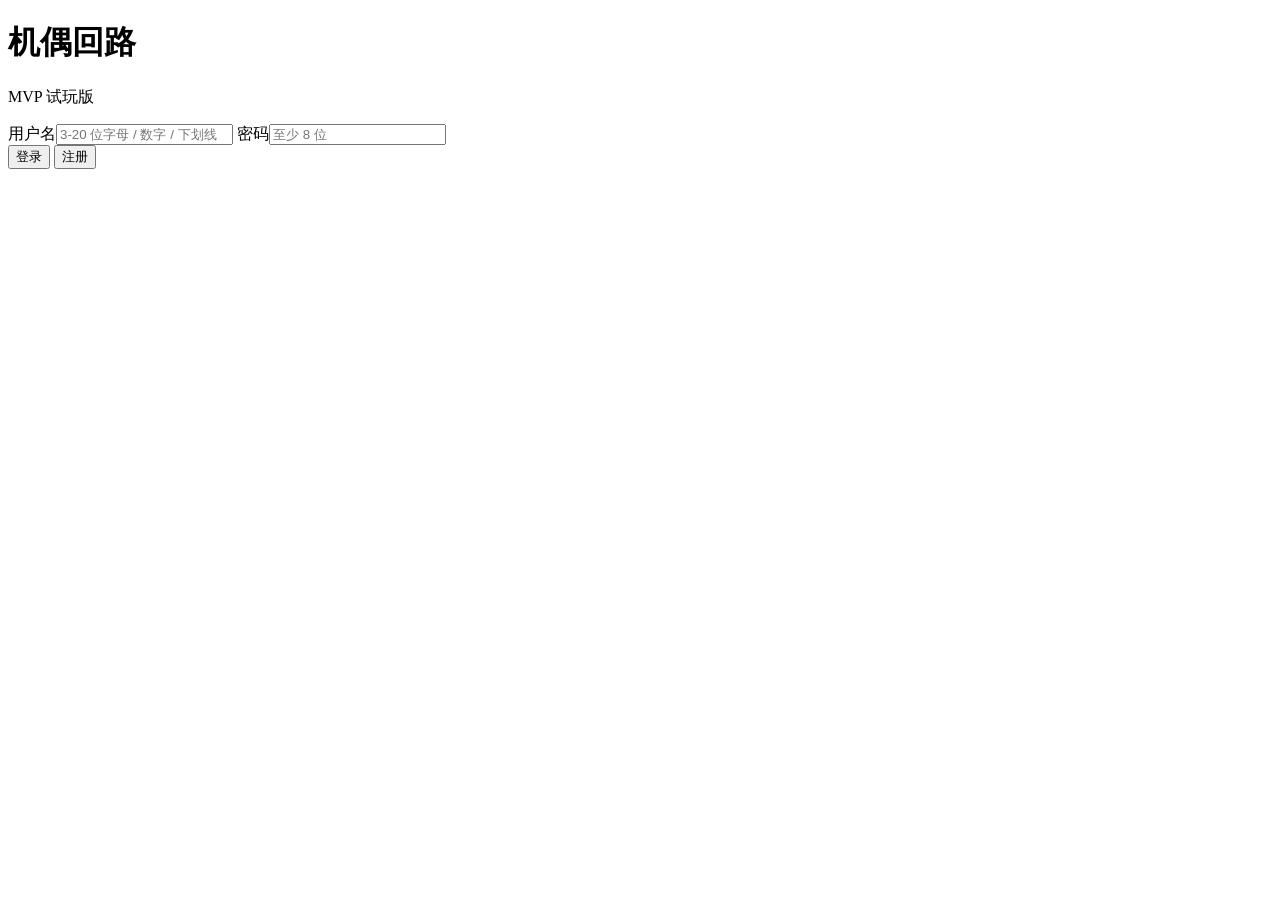
==== static/index.html @ 44a9e16b "Implement card growth and chapter difficulty pass - Add rules v2 with themed initial decks, chapter " ====
<!DOCTYPE html>
<html lang="zh-CN">
<head>
  <meta charset="utf-8">
  <meta name="viewport" content="width=device-width, initial-scale=1">
  <title>机偶回路 · MVP</title>
  <link rel="stylesheet" href="/style.css?v=20261116-map-expedition">
</head>
<body>
  <div id="auth" class="screen auth-screen">
    <div class="auth-card">
      <h1>机偶回路</h1>
      <p class="subtitle">MVP 试玩版</p>
      <label>用户名<input id="username" maxlength="20" autocomplete="username" placeholder="3-20 位字母 / 数字 / 下划线"></label>
      <label>密码<input id="password" type="password" maxlength="128" autocomplete="current-password" placeholder="至少 8 位"></label>
      <div class="auth-error" id="auth-error"></div>
      <div class="auth-actions">
        <button id="login-btn" class="primary">登录</button>
        <button id="register-btn" class="ghost">注册</button>
      </div>
    </div>
  </div>

  <div id="game" class="screen game-screen" hidden>
    <header class="topbar">
      <div class="brand">机偶回路 <span class="tag">MVP</span></div>
      <div class="hud">
        <div class="hud-resources">
          <span class="hud-item hud-gold"><svg class="map-coin" viewBox="0 0 32 32" aria-hidden="true"><circle cx="16" cy="16" r="14"/><circle cx="16" cy="16" r="10"/><path d="m16 8 6 8-6 8-6-8Z"/></svg>金币 <b id="hud-gold">0</b></span>
          <span class="hud-item" id="hud-node"></span>
          <span class="map-route" id="map-route"></span>
        </div>
        <div class="hud-account">
          <span class="hud-item" id="hud-user"></span>
          <button id="menu-btn" class="ghost small">返回主菜单</button>
          <button id="logout-btn" class="ghost small">退出登录</button>
        </div>
      </div>
    </header>

    <main class="stage">
      <section id="menu-view" class="view" hidden>
        <div class="title-scene" aria-hidden="true">
          <img class="title-reactor" src="/assets/scenes/reactor.png" alt="">
          <img class="title-station" src="/assets/scenes/space-station.png" alt="">
          <img class="title-drone" src="/assets/scenes/drone.png?v=20261116-mech-art" alt="">
        </div>
        <button id="settings-open" class="title-settings" type="button" aria-label="打开设置" title="设置">
          <svg viewBox="0 0 24 24" aria-hidden="true"><path d="M12 8.2a3.8 3.8 0 1 0 0 7.6 3.8 3.8 0 0 0 0-7.6Zm9 4.9v-2.2l-2.1-.7a7.3 7.3 0 0 0-.6-1.4l1-2-1.6-1.6-2 1a7.3 7.3 0 0 0-1.4-.6L13.6 3h-2.2l-.7 2.1a7.3 7.3 0 0 0-1.4.6l-2-1-1.6 1.6 1 2a7.3 7.3 0 0 0-.6 1.4L4 10.9v2.2l2.1.7a7.3 7.3 0 0 0 .6 1.4l-1 2 1.6 1.6 2-1a7.3 7.3 0 0 0 1.4.6l.7 2.1h2.2l.7-2.1a7.3 7.3 0 0 0 1.4-.6l2 1 1.6-1.6-1-2a7.3 7.3 0 0 0 .6-1.4l2.1-.7Z"/></svg>
        </button>
        <div class="title-brand"><p>THE CIRCUIT AWAKENS</p><h1>机偶回路</h1><span>在失落的回路中，继续前行</span></div>
        <nav class="title-actions" aria-label="主菜单">
          <button id="continue-btn" class="title-primary">继续游戏</button>
          <button id="slots-open">选择存档</button>
          <button id="gallery-open">查看 CG</button>
        </nav>
        <span class="title-account" id="title-user"></span>
      </section>

      <section id="save-slots-view" class="view menu-subview" hidden>
        <div class="subview-head"><div><p class="eyebrow">ARCHIVE</p><h1>选择存档</h1></div><button class="ghost" data-menu-back>返回主菜单</button></div>
        <div id="save-slots" class="save-slots" aria-live="polite"></div>
      </section>

      <section id="cg-view" class="view menu-subview" hidden>
        <div class="subview-head"><div><p class="eyebrow">MEMORY GALLERY</p><h1>记忆回廊</h1></div><button class="ghost" data-menu-back>返回主菜单</button></div>
        <div class="gallery-empty"><span class="gallery-mark" aria-hidden="true">✦</span><h2>尚无已解锁的 CG</h2><p>故事中的记忆将在解锁后收录于此。</p></div>
      </section>

      <section id="transition-view" class="view" hidden aria-label="章节转场">
        <iframe id="transition-frame" title="章节转场动画" scrolling="no"></iframe>
        <div id="transition-error" class="transition-error" hidden role="alert">
          <p id="transition-error-text">转场动画未能完成。</p>
          <button id="transition-retry" type="button">重试动画</button>
          <button id="transition-continue" class="ghost" type="button">继续游戏</button>
        </div>
      </section>

      <section id="story-view" class="view" hidden>
        <div class="story-panel" id="story-panel" role="region" tabindex="0" aria-label="剧情画面" aria-describedby="story-continue-hint">
          <div class="story-node" id="story-node"></div>
          <div class="story-portrait"><img id="story-portrait-image" src="/assets/story/heroine-sprite.png" alt="爱，透明背景机偶立绘"></div>
          <div class="story-dialogue">
            <div class="story-body">
              <div class="story-speaker" id="story-speaker"></div>
              <p class="story-text" id="story-text" aria-live="off"></p>
              <div class="story-options" id="story-options"></div>
            </div>
            <div class="story-footer">
              <span id="story-progress"></span>
              <span id="story-continue-hint"><span aria-hidden="true">点击画面继续</span><span class="story-sr-only">空格或回车可补全文字；文字显示完成后可推进，出现选项时请使用选项按钮。</span></span>
              <button id="story-skip" class="ghost" type="button">跳过本段（遇选项停）</button>
            </div>
          </div>
        </div>
      </section>

      <section id="map-view" class="view" hidden>
        <div class="map-head map-cartouche">
          <span id="map-subtitle">THE BORDERLANDS</span>
          <p class="map-eyebrow" id="map-eyebrow">第一章</p>
          <h2 id="map-title">回路边境</h2>
        </div>
        <div class="map-table">
          <div class="map-sheet" id="map-page-left"></div>
          <div class="map-footer" id="map-page-right"></div>
        </div>
      </section>

      <section id="battle-view" class="view" hidden>
        <div class="battle-head">
          <div class="tutorial-coach" id="tutorial-panel" hidden>
            <div class="tutorial-copy" aria-live="polite" aria-atomic="true">
              <p class="tutorial-kicker">初次协作 <span id="tutorial-progress"></span></p>
              <h2 id="tutorial-title"></h2>
              <p id="tutorial-text"></p>
            </div>
            <div class="tutorial-actions">
              <button id="tutorial-skip" class="ghost">跳过引导</button>
              <button id="tutorial-next" class="primary">开始部署</button>
            </div>
          </div>
          <div class="turn-box" role="group" aria-label="战斗状态">
            <span>回合 <b id="turn">1</b></span>
            <span>能量 <b id="energy">4</b></span>
            <span>牌堆 <b id="deck-count">0</b></span>
          </div>
        </div>

        <div class="forecast-label">敌方候补 <span>按列等待部署 · 最多 4 位</span></div>
        <div class="forecast-row" id="forecast-row"></div>
        <div class="battle-table" id="battle-table">
          <div class="table-caption enemy-caption"><span>敌方部署</span><i></i></div>
          <div class="leader enemy"><div class="leader-cells" aria-hidden="true"></div><span>敌方领袖</span><b id="enemy-hp">15</b><small class="leader-max">/ 15</small></div>
          <div class="board-row enemy-row" id="enemy-row"></div>
          <div class="board-middle"><span>对位战线</span></div>
          <div class="leader player"><div class="leader-cells" aria-hidden="true"></div><span>己方领袖</span><b id="player-hp">15</b><small class="leader-max">/ 15</small></div>
          <div class="board-row player-row" id="player-row"></div>
          <div class="table-caption player-caption"><i></i><span>我的部署</span></div>
        </div>

        <div class="battle-bottom">
          <div class="hand-dock" id="hand-dock">
            <button id="hand-toggle" class="hand-toggle" type="button" aria-expanded="false" aria-controls="hand">手牌 <span id="hand-count">0</span></button>
            <div class="hand" id="hand"></div>
          </div>
          <div class="battle-actions">
            <button id="end-turn" class="primary">结束回合</button>
            <button id="recycle-btn" class="ghost">回收模式</button>
          </div>
        </div>

        <div class="battle-log" id="log"></div>

        <div class="overlay" id="discard-panel" hidden>
          <div class="modal" role="dialog" aria-modal="true" aria-labelledby="discard-title">
            <h2 id="discard-title">手牌超过上限</h2>
            <p>选择弃掉 <b id="discard-needed">0</b> 张牌（本场不能再使用）。</p>
            <div class="discard-hand" id="discard-hand"></div>
            <button id="discard-confirm" class="primary" disabled>确认弃牌</button>
          </div>
        </div>

        <div class="overlay" id="result-panel" hidden>
          <div class="modal" role="dialog" aria-modal="true" aria-labelledby="result-title">
            <h2 id="result-title"></h2>
            <p id="result-text"></p>
            <button id="result-action" class="primary"></button>
          </div>
        </div>

      </section>

      <section id="elite-reward-view" class="view" hidden>
        <div class="node-panel">
          <h2>精英战利品</h2>
          <p class="node-hint">从三张候选卡中选择一张加入牌组；同名卡作为独立实体加入。也可以放弃奖励。</p>
          <div class="offers" id="elite-offers"></div>
          <div class="node-actions">
            <button id="elite-leave" class="ghost">放弃奖励</button>
          </div>
          <div class="node-note" id="elite-note"></div>
        </div>
      </section>

      <section id="recruit-view" class="view" hidden>
        <div class="node-panel">
          <h2>补给站</h2>
          <p class="node-hint">最多购买一张，也可以直接离开。同名卡升级、不增加牌组张数。</p>
          <div class="offers" id="offers"></div>
          <div class="node-actions">
            <button id="recruit-leave" class="ghost">离开</button>
          </div>
          <div class="node-note" id="recruit-note"></div>
        </div>
      </section>

      <section id="signal-view" class="view" hidden>
        <div class="node-panel">
          <h2>旧型号信号</h2>
          <p class="node-hint">选择一项效果并指定单位，先预览再确认；也可以离开。</p>
          <div class="signal-actions" id="signal-actions"></div>
          <div class="targets" id="signal-targets"></div>
          <div class="preview" id="signal-preview" hidden>
            <p id="signal-preview-text"></p>
            <button id="signal-confirm" class="primary">确认</button>
            <button id="signal-cancel" class="ghost">取消</button>
          </div>
          <div class="node-actions">
            <button id="signal-leave" class="ghost">离开</button>
          </div>
        </div>
      </section>

      <section id="adventure-view" class="view" hidden>
        <div class="node-panel">
          <h2 id="adventure-title">废弃维修站</h2>
          <p class="node-hint" id="adventure-hint">选择一张已有单位，二选一：攻击 +1 或最大生命 +2；先预览再确认，也可以离开。</p>
          <div class="targets" id="targets"></div>
          <div class="preview" id="adventure-preview" hidden>
            <p id="preview-text"></p>
            <button id="adventure-confirm" class="primary">确认强化</button>
            <button id="adventure-cancel" class="ghost">取消</button>
          </div>
          <div class="node-actions">
            <button id="adventure-leave" class="ghost">离开</button>
          </div>
        </div>
      </section>

      <section id="drift-view" class="view" hidden>
        <div class="node-panel">
          <h2>漂流卡匣</h2>
          <p class="node-hint">三张候选只能带走一张；已有卡会升一级，新卡加入牌组。可以重抽一次。</p>
          <div class="offers" id="drift-offers"></div>
          <div class="node-actions">
            <button id="drift-reroll" class="ghost">重抽</button>
            <button id="drift-leave" class="ghost">离开</button>
          </div>
          <div class="node-note" id="drift-note"></div>
        </div>
      </section>

      <section id="recycle-view" class="view" hidden>
        <div class="node-panel">
          <h2>记忆回收站</h2>
          <p class="node-hint">选择一张卡牌拆解为金币；不能移除最后一张单位牌或清空牌组。</p>
          <div class="targets" id="recycle-targets"></div>
          <div class="preview" id="recycle-preview" hidden>
            <p id="recycle-preview-text"></p>
            <button id="recycle-confirm" class="primary">确认拆解</button>
            <button id="recycle-cancel" class="ghost">取消</button>
          </div>
          <div class="node-actions">
            <button id="recycle-leave" class="ghost">离开</button>
          </div>
        </div>
      </section>

      <section id="shop-view" class="view" hidden>
        <div class="node-panel">
          <h2>断线商船</h2>
          <p class="node-hint">每次最多购买一件商品，也可以直接离开。新机体比升级和强化更贵。</p>
          <div class="offers" id="shop-offers"></div>
          <div class="node-actions">
            <button id="shop-leave" class="ghost">离开</button>
          </div>
          <div class="node-note" id="shop-note"></div>
        </div>
      </section>

      <section id="trial-view" class="view" hidden>
        <div class="node-panel">
          <h2>观测塔</h2>
          <p class="node-hint">从两个试炼中选一个；成功后三选一，失败可以领取少量金币，也可以离开。</p>
          <div class="targets" id="trial-options"></div>
          <div class="offers" id="trial-rewards" hidden></div>
          <div class="node-actions">
            <button id="trial-confirm" class="primary" hidden>开始试炼</button>
            <button id="trial-claim" class="primary" hidden>领取金币</button>
            <button id="trial-leave" class="ghost">离开</button>
          </div>
          <div class="node-note" id="trial-note"></div>
        </div>
      </section>

      <section id="supply-view" class="view" hidden>
        <div class="node-panel">
          <h2>机偶补给站</h2>
          <p class="node-hint" id="supply-hint"></p>
          <div class="offers" id="supply-offers"></div>
          <div class="targets" id="supply-option-list"></div>
          <div class="node-actions" id="supply-payment" hidden>
            <button id="supply-pay-gold" class="ghost">金币支付</button>
            <button id="supply-pay-card" class="ghost">移除一张牌支付</button>
          </div>
          <div class="targets" id="supply-remove-targets" hidden></div>
          <div class="node-actions">
            <button id="supply-skip" class="ghost">放弃本轮</button>
            <button id="supply-confirm" class="primary" hidden>确认</button>
            <button id="supply-option-skip" class="ghost" hidden>离开</button>
          </div>
          <div class="node-note" id="supply-note"></div>
          <div class="node-note" id="supply-preview" hidden></div>
        </div>
      </section>

      <section id="relay-view" class="view" hidden>
        <div class="node-panel">
          <h2>爱的中继站</h2>
          <p class="node-hint">保留信号会留下持久剧情标记；切断回路可立即强化一张单位，但不会留下标记。确认前会说明结果。</p>
          <div class="signal-actions" id="relay-actions"></div>
          <div class="targets" id="relay-targets"></div>
          <div class="preview" id="relay-preview" hidden>
            <p id="relay-preview-text"></p>
            <button id="relay-confirm" class="primary">确认</button>
            <button id="relay-cancel" class="ghost">取消</button>
          </div>
          <div class="node-actions">
            <button id="relay-leave" class="ghost">离开</button>
            <div class="node-note" id="relay-note"></div>
          </div>
        </div>
      </section>

      <section id="training-view" class="view" hidden>
        <div class="node-panel">
          <h2>失控训练场</h2>
          <p class="node-hint">选择一项挑战，代价会带入下一场战斗；获胜后领取奖励。也可以离开。</p>
          <div class="targets" id="training-options"></div>
          <div class="node-actions">
            <button id="training-confirm" class="primary" hidden>接受挑战</button>
            <button id="training-leave" class="ghost">离开</button>
          </div>
          <div class="node-note" id="training-note"></div>
        </div>
      </section>

      <section id="complete-view" class="view" hidden>
        <div class="complete-panel">
          <h1 id="complete-title">MVP 完成</h1>
          <p id="complete-text">你已经走通了完整的节点路线。</p>
          <div class="complete-actions">
            <button id="map2-btn" class="primary" hidden>进入第二张地图</button>
            <button id="restart-btn" class="ghost">重新开始</button>
          </div>
        </div>
      </section>
    </main>

    <div class="overlay" id="settings-panel" hidden>
      <div class="modal settings-modal" role="dialog" aria-modal="true" aria-labelledby="settings-title">
        <button id="settings-close" class="ghost small settings-close" type="button" aria-label="关闭设置">关闭</button>
        <p class="eyebrow">SYSTEM</p><h2 id="settings-title">设置</h2>
        <label for="master-volume">主音量 <output id="volume-value" for="master-volume">100%</output></label>
        <input id="master-volume" type="range" min="0" max="100" step="1" value="100">
        <p class="settings-note">当前版本暂无音频，音量设置会保存在此浏览器。</p>
      </div>
    </div>

    <div class="viewport-guard" id="orientation-guard" hidden>
      <div class="guard-terminal"><span class="guard-mark" aria-hidden="true">↻</span><h2>请横屏继续</h2><p>机偶回路的战术界面需要横向空间。</p></div>
    </div>
    <div class="viewport-guard" id="size-guard" hidden>
      <div class="guard-terminal"><span class="guard-mark" aria-hidden="true">1024 × 600</span><h2>窗口空间不足</h2><p>请放大窗口至建议尺寸后继续。</p></div>
    </div>
    <div class="toast" id="toast" role="status" aria-live="polite" aria-atomic="true" hidden></div>
  </div>

  <script src="/app.js?v=20261116-map-expedition"></script>
</body>
</html>
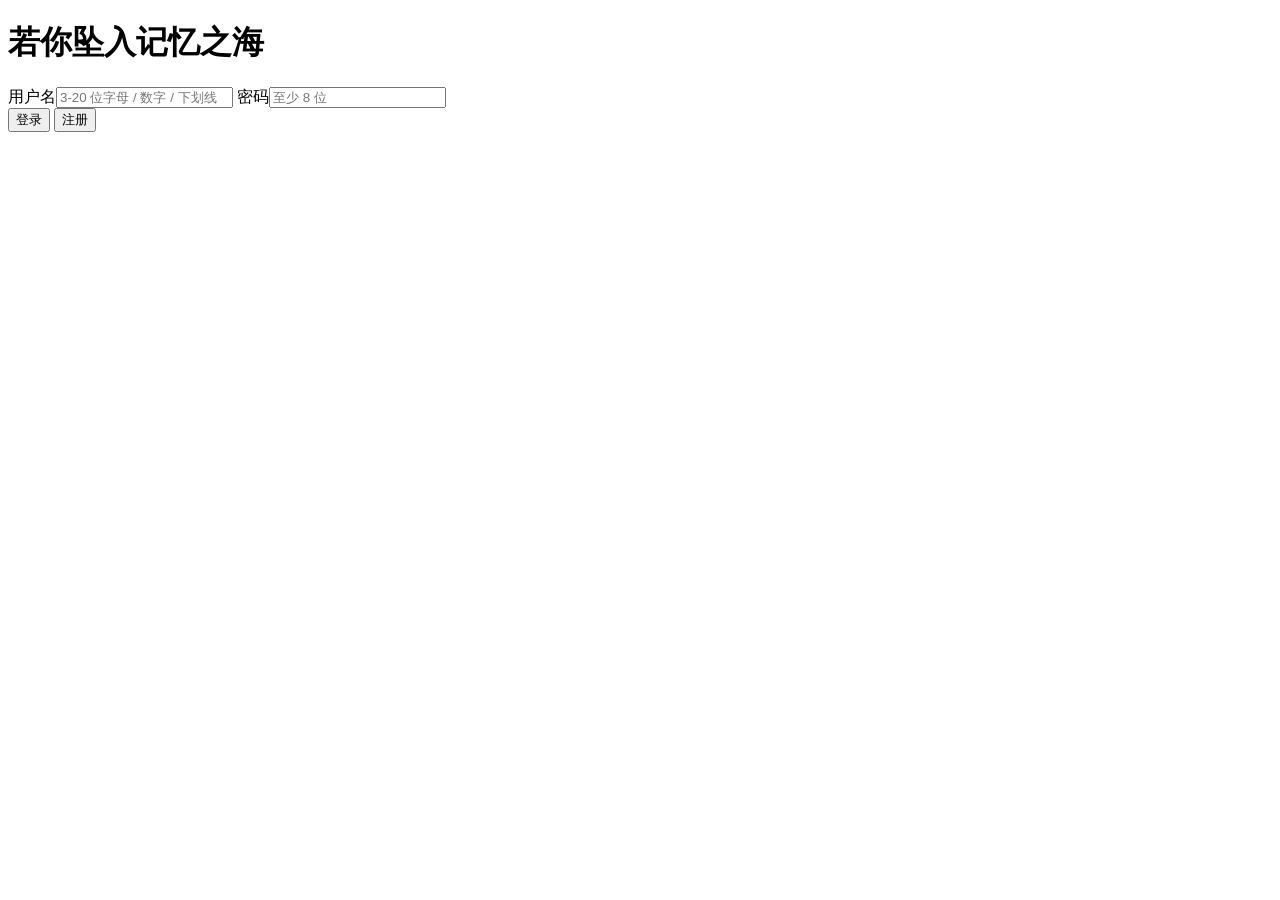
==== commit 2d99050e: "Unify game, map, and encounter names" ====
--- a/static/index.html
+++ b/static/index.html
@@ -3,14 +3,13 @@
 <head>
   <meta charset="utf-8">
   <meta name="viewport" content="width=device-width, initial-scale=1">
-  <title>机偶回路 · MVP</title>
-  <link rel="stylesheet" href="/style.css?v=20261116-map-expedition">
+  <title>若你坠入记忆之海</title>
+  <link rel="stylesheet" href="/style.css?v=20261122-game-title">
 </head>
 <body>
   <div id="auth" class="screen auth-screen">
     <div class="auth-card">
-      <h1>机偶回路</h1>
-      <p class="subtitle">MVP 试玩版</p>
+      <h1>若你坠入记忆之海</h1>
       <label>用户名<input id="username" maxlength="20" autocomplete="username" placeholder="3-20 位字母 / 数字 / 下划线"></label>
       <label>密码<input id="password" type="password" maxlength="128" autocomplete="current-password" placeholder="至少 8 位"></label>
       <div class="auth-error" id="auth-error"></div>
@@ -23,7 +22,7 @@
 
   <div id="game" class="screen game-screen" hidden>
     <header class="topbar">
-      <div class="brand">机偶回路 <span class="tag">MVP</span></div>
+      <div class="brand">若你坠入记忆之海</div>
       <div class="hud">
         <div class="hud-resources">
           <span class="hud-item hud-gold"><svg class="map-coin" viewBox="0 0 32 32" aria-hidden="true"><circle cx="16" cy="16" r="14"/><circle cx="16" cy="16" r="10"/><path d="m16 8 6 8-6 8-6-8Z"/></svg>金币 <b id="hud-gold">0</b></span>
@@ -40,15 +39,10 @@
 
     <main class="stage">
       <section id="menu-view" class="view" hidden>
-        <div class="title-scene" aria-hidden="true">
-          <img class="title-reactor" src="/assets/scenes/reactor.png" alt="">
-          <img class="title-station" src="/assets/scenes/space-station.png" alt="">
-          <img class="title-drone" src="/assets/scenes/drone.png?v=20261116-mech-art" alt="">
-        </div>
         <button id="settings-open" class="title-settings" type="button" aria-label="打开设置" title="设置">
           <svg viewBox="0 0 24 24" aria-hidden="true"><path d="M12 8.2a3.8 3.8 0 1 0 0 7.6 3.8 3.8 0 0 0 0-7.6Zm9 4.9v-2.2l-2.1-.7a7.3 7.3 0 0 0-.6-1.4l1-2-1.6-1.6-2 1a7.3 7.3 0 0 0-1.4-.6L13.6 3h-2.2l-.7 2.1a7.3 7.3 0 0 0-1.4.6l-2-1-1.6 1.6 1 2a7.3 7.3 0 0 0-.6 1.4L4 10.9v2.2l2.1.7a7.3 7.3 0 0 0 .6 1.4l-1 2 1.6 1.6 2-1a7.3 7.3 0 0 0 1.4.6l.7 2.1h2.2l.7-2.1a7.3 7.3 0 0 0 1.4-.6l2 1 1.6-1.6-1-2a7.3 7.3 0 0 0 .6-1.4l2.1-.7Z"/></svg>
         </button>
-        <div class="title-brand"><p>THE CIRCUIT AWAKENS</p><h1>机偶回路</h1><span>在失落的回路中，继续前行</span></div>
+        <div class="title-brand"><p>IF YOU FALL INTO THE SEA OF MEMORIES</p><h1>若你坠入记忆之海</h1><span>跟随记忆，寻找你以为失去的人</span></div>
         <nav class="title-actions" aria-label="主菜单">
           <button id="continue-btn" class="title-primary">继续游戏</button>
           <button id="slots-open">选择存档</button>
@@ -64,7 +58,17 @@
 
       <section id="cg-view" class="view menu-subview" hidden>
         <div class="subview-head"><div><p class="eyebrow">MEMORY GALLERY</p><h1>记忆回廊</h1></div><button class="ghost" data-menu-back>返回主菜单</button></div>
-        <div class="gallery-empty"><span class="gallery-mark" aria-hidden="true">✦</span><h2>尚无已解锁的 CG</h2><p>故事中的记忆将在解锁后收录于此。</p></div>
+        <div id="cg-gallery" class="gallery-empty"><span class="gallery-mark" aria-hidden="true">✦</span><h2>正在读取记忆</h2></div>
+      </section>
+
+      <section id="opening-cg-view" class="view opening-cg-view" hidden aria-labelledby="opening-cg-title">
+        <img class="opening-cg-image" src="/assets/cg/%E6%99%B4%E7%A9%BA%E4%BC%B8%E6%89%8B.png" alt="晴空下，爱向你伸出手" draggable="false">
+        <div class="opening-cg-dialogue" aria-live="polite">
+          <p class="opening-cg-speaker" id="opening-cg-title">爱</p>
+          <p>我一直以为，天空只是数据里的一片蓝。</p>
+          <p>把手给我吧，我们一起去看看真正的远方。</p>
+          <button id="opening-cg-continue" class="primary" type="button">继续</button>
+        </div>
       </section>
 
       <section id="transition-view" class="view" hidden aria-label="章节转场">
@@ -79,7 +83,7 @@
       <section id="story-view" class="view" hidden>
         <div class="story-panel" id="story-panel" role="region" tabindex="0" aria-label="剧情画面" aria-describedby="story-continue-hint">
           <div class="story-node" id="story-node"></div>
-          <div class="story-portrait"><img id="story-portrait-image" src="/assets/story/heroine-sprite.png" alt="爱，透明背景机偶立绘"></div>
+          <div class="story-portrait"><img id="story-portrait-image" src="/assets/story/heroine-sprite.png" alt="爱，透明背景机偶立绘" draggable="false"></div>
           <div class="story-dialogue">
             <div class="story-body">
               <div class="story-speaker" id="story-speaker"></div>
@@ -97,9 +101,9 @@
 
       <section id="map-view" class="view" hidden>
         <div class="map-head map-cartouche">
-          <span id="map-subtitle">THE BORDERLANDS</span>
+          <span id="map-subtitle"></span>
           <p class="map-eyebrow" id="map-eyebrow">第一章</p>
-          <h2 id="map-title">回路边境</h2>
+          <h2 id="map-title"></h2>
         </div>
         <div class="map-table">
           <div class="map-sheet" id="map-page-left"></div>
@@ -161,19 +165,11 @@
           </div>
         </div>
 
-        <div class="overlay" id="result-panel" hidden>
-          <div class="modal" role="dialog" aria-modal="true" aria-labelledby="result-title">
-            <h2 id="result-title"></h2>
-            <p id="result-text"></p>
-            <button id="result-action" class="primary"></button>
-          </div>
-        </div>
-
       </section>
 
       <section id="elite-reward-view" class="view" hidden>
         <div class="node-panel">
-          <h2>精英战利品</h2>
+          <h2 id="elite-title">精英战利品</h2>
           <p class="node-hint">从三张候选卡中选择一张加入牌组；同名卡作为独立实体加入。也可以放弃奖励。</p>
           <div class="offers" id="elite-offers"></div>
           <div class="node-actions">
@@ -338,7 +334,7 @@
 
       <section id="complete-view" class="view" hidden>
         <div class="complete-panel">
-          <h1 id="complete-title">MVP 完成</h1>
+          <h1 id="complete-title">旅程完成</h1>
           <p id="complete-text">你已经走通了完整的节点路线。</p>
           <div class="complete-actions">
             <button id="map2-btn" class="primary" hidden>进入第二张地图</button>
@@ -347,6 +343,16 @@
         </div>
       </section>
     </main>
+
+    <div id="damage-overlay" aria-hidden="true"></div>
+    <div class="overlay" id="result-panel" hidden>
+      <div class="result-dialog" role="dialog" aria-modal="true" aria-label="战斗结算">
+        <span id="result-title" class="sr-only"></span>
+        <img id="result-image" alt="" draggable="false">
+        <button id="result-action" class="result-hit result-hit-left"></button>
+        <button id="result-return" class="result-hit result-hit-right" aria-label="返回地图"></button>
+      </div>
+    </div>
 
     <div class="overlay" id="settings-panel" hidden>
       <div class="modal settings-modal" role="dialog" aria-modal="true" aria-labelledby="settings-title">
@@ -354,12 +360,19 @@
         <p class="eyebrow">SYSTEM</p><h2 id="settings-title">设置</h2>
         <label for="master-volume">主音量 <output id="volume-value" for="master-volume">100%</output></label>
         <input id="master-volume" type="range" min="0" max="100" step="1" value="100">
-        <p class="settings-note">当前版本暂无音频，音量设置会保存在此浏览器。</p>
+      </div>
+    </div>
+
+    <div class="overlay gallery-preview" id="cg-preview" hidden>
+      <div class="gallery-preview-dialog" role="dialog" aria-modal="true" aria-labelledby="cg-preview-title">
+        <button id="cg-preview-close" class="ghost small gallery-preview-close" type="button" aria-label="关闭 CG 预览">关闭</button>
+        <p id="cg-preview-title" class="eyebrow"></p>
+        <img id="cg-preview-image" alt="" draggable="false">
       </div>
     </div>
 
     <div class="viewport-guard" id="orientation-guard" hidden>
-      <div class="guard-terminal"><span class="guard-mark" aria-hidden="true">↻</span><h2>请横屏继续</h2><p>机偶回路的战术界面需要横向空间。</p></div>
+      <div class="guard-terminal"><span class="guard-mark" aria-hidden="true">↻</span><h2>请横屏继续</h2><p>记忆之海的战术界面需要横向空间。</p></div>
     </div>
     <div class="viewport-guard" id="size-guard" hidden>
       <div class="guard-terminal"><span class="guard-mark" aria-hidden="true">1024 × 600</span><h2>窗口空间不足</h2><p>请放大窗口至建议尺寸后继续。</p></div>
@@ -367,6 +380,9 @@
     <div class="toast" id="toast" role="status" aria-live="polite" aria-atomic="true" hidden></div>
   </div>
 
-  <script src="/app.js?v=20261116-map-expedition"></script>
+  <audio id="music-player-a" preload="auto" loop aria-hidden="true" tabindex="-1"></audio>
+  <audio id="music-player-b" preload="auto" loop aria-hidden="true" tabindex="-1"></audio>
+  <script src="/combat-fx.js?v=20261120"></script>
+  <script src="/app.js?v=20261122-game-title"></script>
 </body>
 </html>
